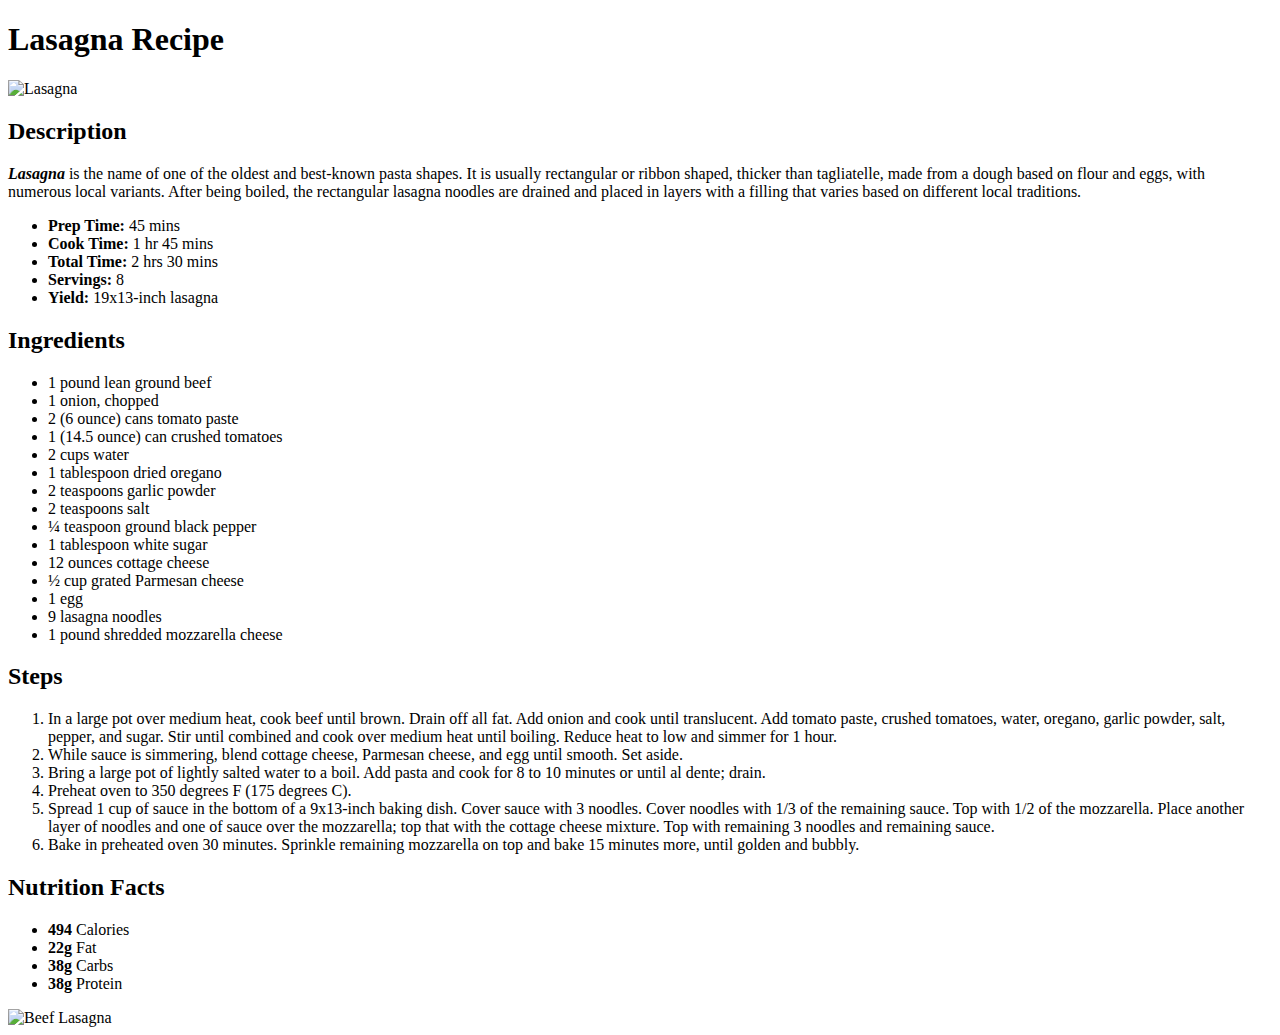
==== recipes/lasagna.html @ 2d49441e "Add index.html" ====
<!DOCTYPE html>
<html lang="en">
<head>
    <meta charset="UTF-8">
    <meta name="viewport" content="width=device-width, initial-scale=1.0">
    <title>Lasagna Recipe</title>
</head>
<body>
    <h1>Lasagna Recipe</h1>
    <img src="../images/lasagna.png" alt="Lasagna" height="510" width="510">
    <h2>Description</h2>
    <p><strong><em>Lasagna</em></strong> is the name of one of the oldest and best-known pasta shapes. It is usually rectangular or ribbon shaped, thicker than tagliatelle, made from a dough based on flour and eggs, with numerous local variants. After being boiled, the rectangular lasagna noodles are drained and placed in layers with a filling that varies based on different local traditions.</p>
    <ul>
        <li><strong>Prep Time:</strong> 45 mins</li>
        <li><strong>Cook Time:</strong> 1 hr 45 mins</li>
        <li><strong>Total Time:</strong> 2 hrs 30 mins</li>
        <li><strong>Servings:</strong> 8</li>
        <li><strong>Yield:</strong> 19x13-inch lasagna</li>
    </ul>

    <h2>Ingredients</h2>
    <ul>
       <li>1 pound lean ground beef</li>
       <li>1 onion, chopped</li>
       <li>2 (6 ounce) cans tomato paste</li>
       <li>1 (14.5 ounce) can crushed tomatoes</li>
       <li>2 cups water</li>
       <li>1 tablespoon dried oregano</li>
       <li>2 teaspoons garlic powder</li>
       <li>2 teaspoons salt</li>
       <li>¼ teaspoon ground black pepper</li>
       <li>1 tablespoon white sugar</li>
       <li>12 ounces cottage cheese</li>
       <li>½ cup grated Parmesan cheese</li>
       <li>1 egg</li>
       <li>9 lasagna noodles</li>
       <li>1 pound shredded mozzarella cheese</li>
    </ul>

    <h2>Steps</h2>
    <ol>
        <li>In a large pot over medium heat, cook beef until brown. Drain off all fat. Add onion and cook until translucent. Add tomato paste, crushed tomatoes, water, oregano, garlic powder, salt, pepper, and sugar. Stir until combined and cook over medium heat until boiling. Reduce heat to low and simmer for 1 hour.</li>
        <li>While sauce is simmering, blend cottage cheese, Parmesan cheese, and egg until smooth. Set aside.</li>
        <li>Bring a large pot of lightly salted water to a boil. Add pasta and cook for 8 to 10 minutes or until al dente; drain.</li>
        <li>Preheat oven to 350 degrees F (175 degrees C).</li>
        <li>Spread 1 cup of sauce in the bottom of a 9x13-inch baking dish. Cover sauce with 3 noodles. Cover noodles with 1/3 of the remaining sauce. Top with 1/2 of the mozzarella. Place another layer of noodles and one of sauce over the mozzarella; top that with the cottage cheese mixture. Top with remaining 3 noodles and remaining sauce.</li>
        <li>Bake in preheated oven 30 minutes. Sprinkle remaining mozzarella on top and bake 15 minutes more, until golden and bubbly.</li>
    </ol>

    <h2>Nutrition Facts</h2>
    <ul>
        <li><strong>494</strong> Calories</li>
        <li><strong>22g</strong> Fat</li>
        <li><strong>38g</strong> Carbs</li>
        <li><strong>38g</strong> Protein</li>
    </ul>
    <img src="../images/beef-lasagna.png" alt="Beef Lasagna" height="510" width="710">
</body>
</html>
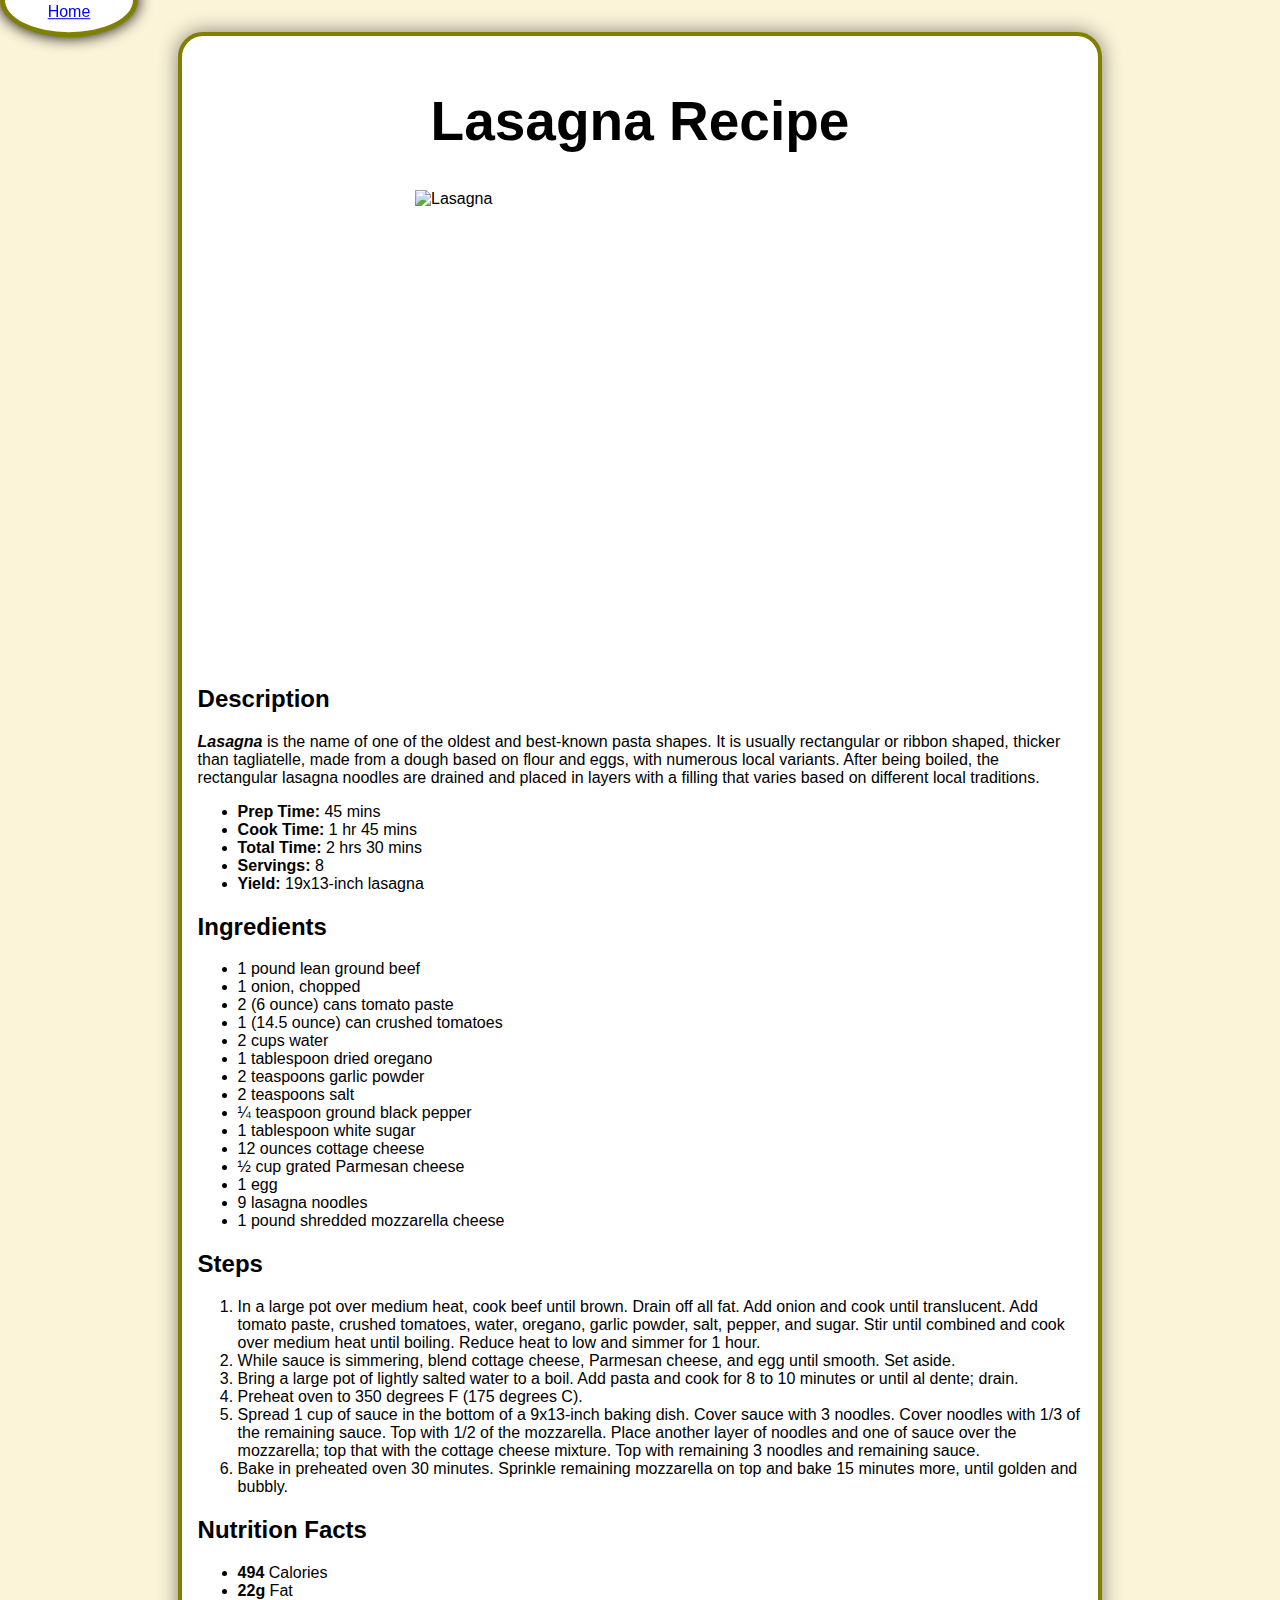
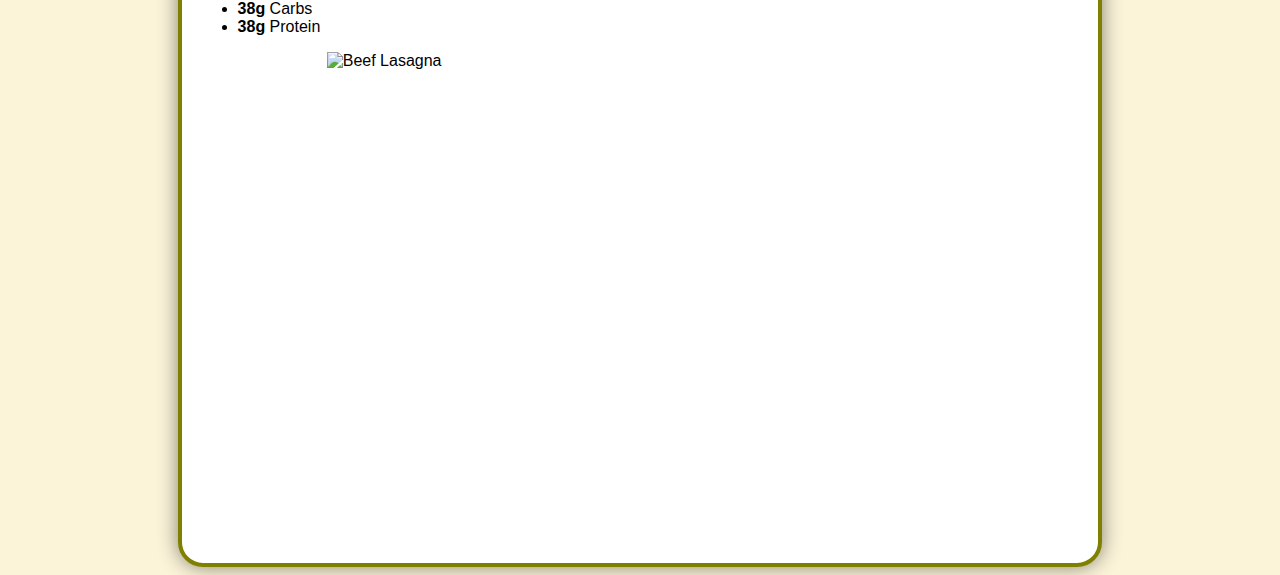
==== commit 0f809d1d: "Edit styles.css" ====
--- a/recipes/lasagna.html
+++ b/recipes/lasagna.html
@@ -4,8 +4,13 @@
     <meta charset="UTF-8">
     <meta name="viewport" content="width=device-width, initial-scale=1.0">
     <title>Lasagna Recipe</title>
+    <link rel="stylesheet" href="styles.css">
 </head>
 <body>
+    <header>
+        <a href="../index.html">Home</a>
+    </header>
+    <div id="content">
     <h1>Lasagna Recipe</h1>
     <img src="../images/lasagna.png" alt="Lasagna" height="510" width="510">
     <h2>Description</h2>
@@ -55,5 +60,6 @@
         <li><strong>38g</strong> Protein</li>
     </ul>
     <img src="../images/beef-lasagna.png" alt="Beef Lasagna" height="510" width="710">
+    </div>
 </body>
 </html>--- a/recipes/styles.css
+++ b/recipes/styles.css
@@ -0,0 +1,50 @@
+html {
+    font-family: "Copperplate", sans-serif;
+}
+
+#content {
+    display:block;
+    margin:auto;
+    padding: 1rem;
+    margin-top: 2rem;
+    width: max(70%,400px);
+    border: 4px solid olive;
+    text-align: left;
+    border-radius: 25px;
+    background-color: white;
+    box-shadow: 0px 0px 20px rgba(0, 0, 0, 0.479);
+    overflow: hidden;
+}
+
+h1 {
+    text-align: center;
+    font-weight: bold;
+    font-size: 55px;
+}
+
+img {
+    display: block;
+    margin:auto;
+    margin-bottom: 45px;
+    width:auto;
+    height: 450px;
+}
+
+body {
+    background-color: #fcf4d9;
+}
+
+header {
+    transform: translateY(-2.3rem);
+    text-align: center;
+    position: fixed;
+    height: 4rem;
+    width:8rem;
+    line-height: 5.5rem;
+    left:0px;
+    top:0px;
+    background-color: white;
+    box-shadow: 0px 0px 15px black;
+    border-radius: 50%;
+    border: 5px solid olive;
+}